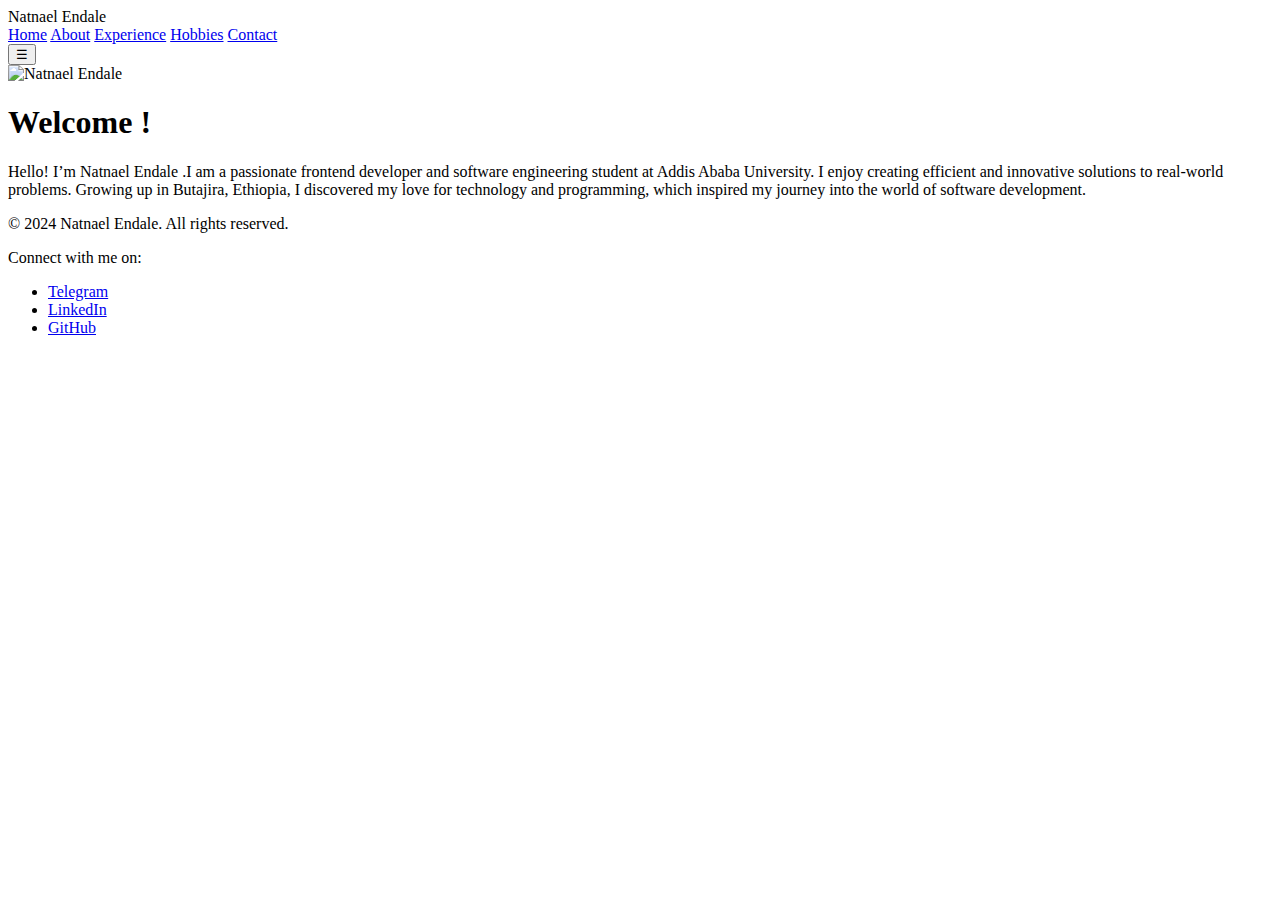
==== index.html @ 5cf9136d "Move home.html to root and rename to index.html" ====
<!DOCTYPE html>
<html lang="en">
<head>
    <meta charset="UTF-8">
    <meta name="viewport" content="width=device-width, initial-scale=1.0">
    <meta name="description" content="Natnael Endale's personal website.">
    <title>Home - Natnael Endale</title>
    <link rel="stylesheet" href="style.css"> <!-- Link to external CSS stylesheet -->
</head>
<body>
    <!-- Header Section -->
    <header>
        <div class="logo">Natnael Endale</div>
        <nav>
            <a href="home.html">Home</a>
            <a href="aboutme.html">About</a>
            <a href="experience.html">Experience</a>
            <a href="hobbies.html">Hobbies</a>
            <a href="contact.html">Contact</a>
        </nav>
        <button class="menu-toggle" aria-label="Toggle menu">&#9776;</button>
    </header>

    <!--==================== MAIN ====================-->
    <main class="main">
        <!--==================== HOME ====================-->
        <section class="home section" id="home">
            <div class="home__image-container">
                <img src="images/image1.jpg" alt="Natnael Endale" class="home__image">

            </div>
            <div class="home__text-container">
                <h1>Welcome !</h1>
                <p>Hello! I’m Natnael Endale .I am a passionate frontend developer and software engineering student at Addis Ababa University.
                   I enjoy creating efficient and innovative solutions to real-world problems. Growing up in Butajira, Ethiopia, I discovered my love for technology and 
                   programming, which inspired my journey into the world of software development.</p>
            </div>
        </section>

    <!-- Footer Section -->
    <footer>
        <p>&copy; 2024 Natnael Endale. All rights reserved.</p>
        <p>Connect with me on:</p>
        <ul class="social-links">
            <li><a href="https://t.me/@Richycal" target="_blank">Telegram</a></li>
            <li><a href="https://www.linkedin.com/in/natnael-endale-2a3b4a336/" target="_blank" >LinkedIn</a></li>
            <li><a href="https://github.com/Natnael-74" target="_blank" >GitHub</a></li>
        </ul>
    </footer>

    <script src="myJavascript.js"></script> <!-- External JavaScript file for functionality -->
</body>
</html>
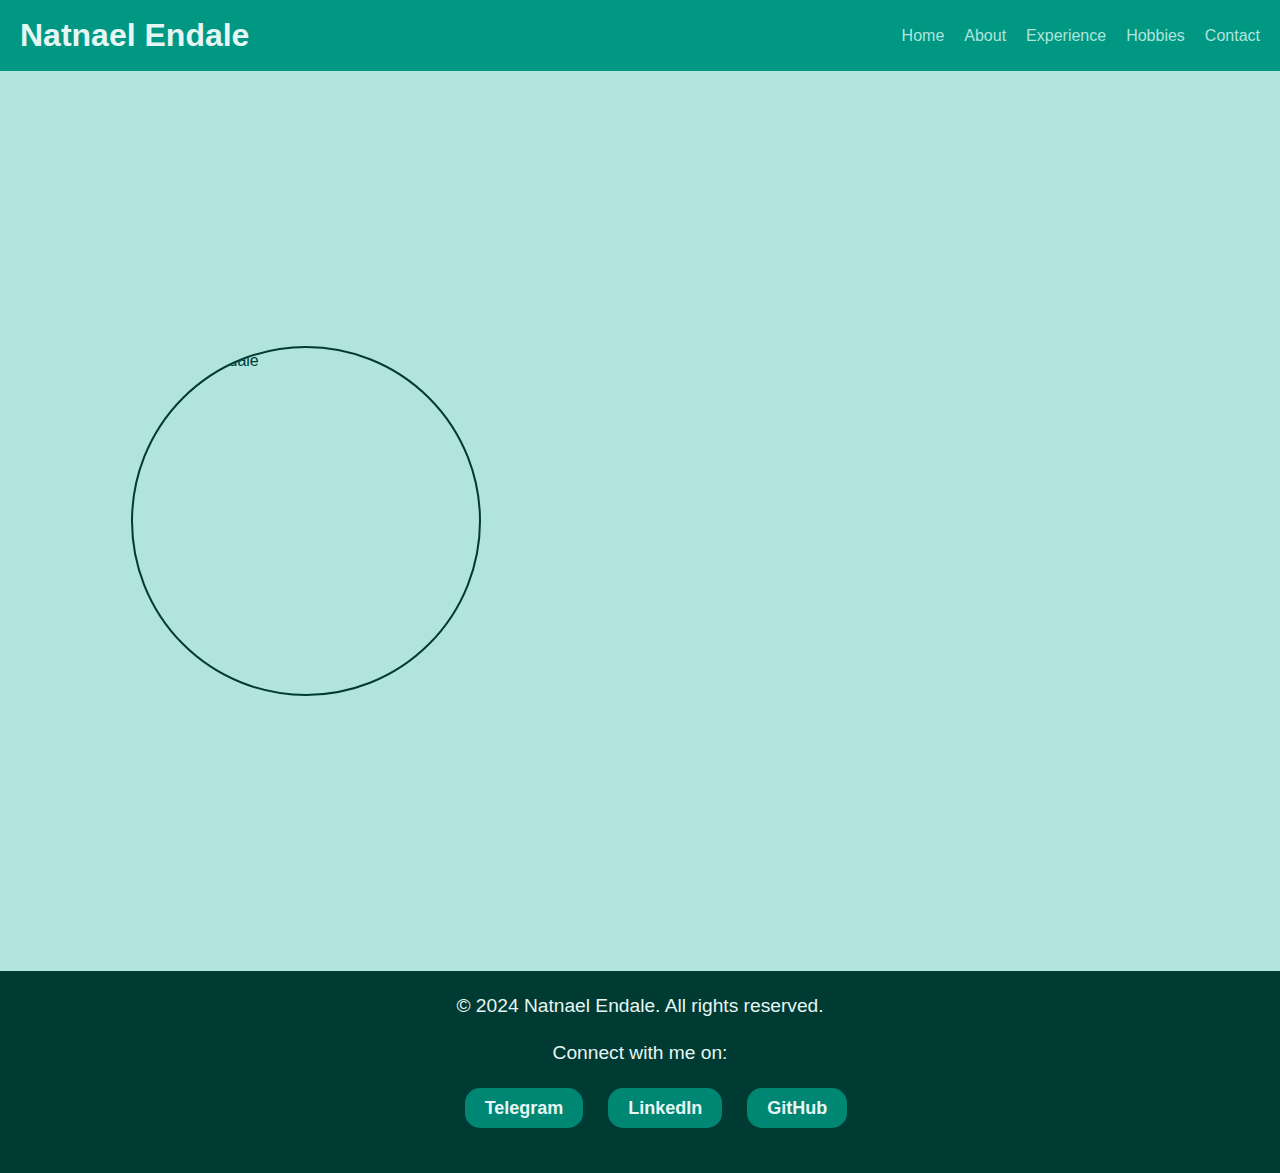
==== commit 307c83e9: "Fixed file paths for CSS and JS" ====
--- a/index.html
+++ b/index.html
@@ -5,7 +5,7 @@
     <meta name="viewport" content="width=device-width, initial-scale=1.0">
     <meta name="description" content="Natnael Endale's personal website.">
     <title>Home - Natnael Endale</title>
-    <link rel="stylesheet" href="style.css"> <!-- Link to external CSS stylesheet -->
+    <link rel="stylesheet" href="src/style.css"> <!-- Link to external CSS stylesheet -->
 </head>
 <body>
     <!-- Header Section -->
--- a/src/style.css
+++ b/src/style.css
@@ -0,0 +1,1002 @@
+/* General Styles */
+* {
+    margin: 0;
+    padding: 0;
+    box-sizing: border-box;
+  }
+  
+  body {
+    font-family: Arial, sans-serif;
+  }
+  
+  /* Header Styling */
+  body {
+    margin: 0;
+    font-family: Arial, sans-serif;
+}
+header {
+    background-color: #009883; 
+    color: #e6f6f4;
+    padding: 10px 20px;
+    display: flex;
+    justify-content: space-between;
+    align-items: center;
+    position: relative;
+}
+.logo {
+    font-size: 2em;
+    font-weight: 700;
+}
+nav {
+    display: flex;
+    gap: 20px;
+}
+nav a {
+    color:#b0e4dd;
+    text-decoration: none;
+    font-size: 1em;
+}
+nav a:hover {
+    text-decoration: underline;
+}
+.menu-toggle {
+    display: none;
+    font-size: 1.5em;
+    background: none;
+    border: none;
+    color:#b0e4dd;
+}
+@media (max-width: 768px) {
+    nav {
+        display: none;
+        flex-direction: column;
+        width: 100%;
+        background-color:#009883;
+        position: absolute;
+        top: 60px;
+        left: 0;
+        padding: 10px 0;
+    }
+    nav.active {
+        display: flex;
+    }
+    .menu-toggle {
+        display: block;
+    }
+}
+ 
+/* Footer Style */
+footer {
+  background-color: #003b33; 
+  color: #e6f6f4; 
+  padding: 20px;
+  text-align: center;
+  width: 100%; 
+}
+
+footer p {
+  margin-bottom: 10px;
+  font-weight: 400;
+  font-size: 1.2rem;
+  margin-bottom: 1rem;
+}
+
+footer ul.social-links {
+  list-style: none;
+  padding: 0;
+  display: flex;
+  justify-content: center; 
+  gap: 15px;
+}
+footer ul.social-links li {
+  display: inline-block;
+}
+
+footer ul.social-links li a {
+  color: #e6f6f4; 
+  font-size: 18px;
+  font-weight: 700;
+  text-decoration: none;
+  padding: 10px 20px; 
+  background-color: #008774; 
+  border-radius: 15px; 
+  cursor: pointer;
+  transition: background-color 0.3s ease, transform 0.3s ease; 
+}
+
+footer ul.social-links li a:hover {
+  background-color: #00755e; 
+  transform: translateY(-2px); 
+}
+
+/* For Mobile and Tablet Portrait */
+@media screen and (max-width: 767px) {
+  footer ul.social-links {
+      display: block; 
+      text-align: center; 
+      padding: 0;
+  }
+
+  footer ul.social-links li {
+      display: block;
+      margin-top: 1rem; 
+      margin-bottom: 3rem; 
+  }
+}
+
+  
+  
+/* Home Style */
+    * {
+    margin: 0;
+    padding: 0;
+    box-sizing: border-box;
+  }
+
+  body {
+    font-family: Arial, sans-serif;
+  }
+
+  .home {
+    display: flex;
+    justify-content: space-evenly;
+    align-items: center;
+    padding: 3rem 5%;
+    min-height: 100vh;
+    background-color:#b0e4dd;
+    color: #003b33;
+    animation: fadeIn 1.5s ease-out;
+  }
+  
+  .home__image-container {
+    flex: 0 0 auto;
+    width: 350px; 
+    height: 350px; 
+    overflow: hidden;
+    border-radius: 50%; 
+    display: flex;
+    justify-content: center;
+    align-items: center;
+    margin-right: 1.5rem; 
+    animation: zoomIn 1s ease-out;
+    border:solid 2px #003b33;
+  }
+  
+  .home__image {
+    width: 100%;
+    height: 100%;
+    object-fit: cover;
+  }
+  
+  .home__text-container {
+    flex: 1;
+    padding-left: 2rem;
+    max-width: 50%;
+  }
+  
+  .home__text-container h1 {
+    font-size: 2.5rem;
+    font-weight: 700;
+    margin-bottom: 3rem;
+    color: #009883;
+    opacity: 0;
+    animation: fadeInText 1s ease-out forwards 0.5s;
+  }
+  
+  .home__text-container p {
+    font-size: 1.1rem;
+    color: #003b33;
+    line-height: 1.6;
+    text-align: left;
+    opacity: 0;
+    animation: fadeInText 1s ease-out forwards 1s;
+  }
+  
+  @keyframes fadeIn {
+    from {
+        opacity: 0;
+    }
+    to {
+        opacity: 1;
+    }
+  }
+  
+  @keyframes zoomIn {
+    from {
+        transform: scale(0.8);
+    }
+    to {
+        transform: scale(1);
+    }
+  }
+  
+  @keyframes fadeInText {
+    from {
+        opacity: 0;
+    }
+    to {
+        opacity: 1;
+    }
+  }
+  
+  @media only screen and (max-width: 768px) {
+    .home {
+        flex-direction: column;
+        text-align: center;
+        padding: 3rem 2rem;
+    }
+  
+    .home__text-container {
+        max-width: 100%;
+        padding-left: 0;
+        margin-top: 2rem;
+    }
+    .home__image-container {
+        width: 300px; 
+        height: 300px;
+        margin: 0 auto 1rem;
+    }
+    .home__text-container h1 {
+        font-size: 2rem;
+    }
+    .home__text-container p {
+        font-size: 1rem;
+    }
+  }
+  
+  @media only screen and (max-width: 480px) {
+    .home__image-container {
+        width: 250px; 
+        height: 250px;
+        margin: 0 auto 1rem;
+    }
+    .home__text-container h1 {
+        font-size: 1.8rem;
+    }
+    .home__text-container p {
+        font-size: 0.9rem;
+    }
+  }
+
+
+/* Experience Styling */
+* {
+    margin: 0;
+    padding: 0;
+    box-sizing: border-box;
+  }
+  
+  body {
+    font-family: Arial, sans-serif;
+    line-height: 1.6;
+    text-align: left; 
+  }
+
+  .section__title {
+    font-size: 2.5rem;
+    font-weight: 700;
+    margin-bottom: 1rem;
+    color: #003b33; 
+    text-align: left; 
+  }
+  
+  .section__subtitle {
+    font-size: 1.2rem;
+    color: #003b33; 
+    margin-bottom: 3rem;
+    text-align: left; 
+  }
+
+  .experience {
+    padding: 4rem 10%;
+    background-color: #b0e4dd; 
+    animation: fadeInUp 1s ease-out;
+    display: flex; 
+    flex-direction: column;
+    align-items: flex-start; 
+  }
+  
+  .experience__content {
+    width: 100%; 
+  }
+  
+  .academic-journey {
+    margin-bottom: 3rem;
+    animation: fadeInUp 1s ease-out 0.5s;
+    width: 100%; 
+  }
+  
+  .academic-journey h3 {
+    font-size: 2rem;
+    font-weight: 600;
+    margin-bottom: 1rem;
+    color: #003b33; 
+    text-align: left; 
+  }
+  
+  .academic-journey p {
+    font-size: 1.1rem;
+    color: #003b33; 
+    margin-bottom: 1rem;
+    text-align: left; 
+  }
+  
+  .table-container {
+    margin-top: 2rem;
+  }
+  
+  table {
+    width: 100%;
+    border-collapse: collapse;
+    background-color: #d9f2ef; 
+    overflow-x: auto;
+  }
+  
+  table th,table td {
+    padding: 0.8rem;
+    text-align: left;
+    border: 1px solid #00755e;
+  }
+  
+  table th {
+    background-color: #f7f7f7;
+  }
+  
+  table tr:nth-child(even) {
+    background-color: #b0e4dd;
+  }
+
+  .projects-certificates {
+    display: flex;
+    flex-wrap: wrap;
+    gap: 2rem;
+    animation: fadeInUp 1s ease-out 1s;
+    width: 100%; 
+  }
+  
+  .projects-certificates h3 {
+    font-size: 2rem;
+    font-weight: 600;
+    margin-bottom: 2rem;
+    color: #003b33; 
+    width:100%;
+    text-align: left; 
+  }
+  
+  .box-container {
+    display: flex;
+    gap: 1rem;
+    flex-wrap: wrap;
+    width: 100%; 
+  }
+  
+  .box {
+    flex: 1;
+    min-width: 280px; 
+    border-radius: 8px;
+    overflow: hidden;
+    box-shadow: 0 4px 8px rgba(0, 0, 0, 0.1);
+    transform: scale(0.95);
+    transition: transform 0.3s ease;
+    background-color: #d9f2ef; 
+    text-align: left; 
+  }
+  
+  .box:hover {
+    transform: scale(1);
+  }
+  
+  .box img {
+    width: 100%;
+    height: 200px;
+    object-fit: cover;
+  }
+  
+  .box .content {
+    padding: 1rem;
+    background-color: #e6f6f4;
+  }
+  
+  .box h4 {
+    font-size: 1.5rem;
+    margin-bottom: 1rem;
+    color: #003b33;
+    text-align: left; 
+  }
+  
+  .box p {
+    font-size: 1rem;
+    color: #003b33; 
+    margin-bottom: 1rem;
+    text-align: left;
+  }
+  
+  .box button {
+    padding: 0.5rem 1rem;
+    background-color: #003b33;
+    color: #d9f2ef;
+    border: none;
+    cursor: pointer;
+    border-radius: 5px;
+    transition: background-color 0.3s ease;
+  }
+  
+  .box button:hover {
+    background-color:#00755e;
+  }
+  
+  /* Animations */
+  @keyframes fadeInUp {
+    from {
+      opacity: 0;
+      transform: translateY(20px);
+    }
+    to {
+      opacity: 1;
+      transform: translateY(0);
+    }
+  }
+  
+ /* Responsive Design */
+  @media only screen and (max-width: 768px) {
+    .experience {
+      padding: 3rem 5%;
+    }
+  
+    .box-container {
+      flex-direction: column;
+      gap: 2rem;
+    }
+  
+    .academic-journey {
+      text-align: left; 
+    }
+  
+    table {
+      font-size: 0.9rem;
+    }
+  
+    .box {
+      flex: 1 1 100%; 
+      min-width: 100%; 
+    }
+  
+    .box img {
+      height: 250px;
+    }
+  
+    .projects-certificates h3 {
+      font-size: 1.8rem;
+    }
+  }
+  
+ 
+  @media only screen and (max-width: 480px) {
+    .experience {
+      padding: 2rem 3%;
+    }
+  
+    .section__title {
+      font-size: 2rem;
+    }
+  
+    .section__subtitle {
+      font-size: 1rem;
+    }
+  
+    .box {
+      flex: 1 1 100%; 
+      min-width: 100%; 
+    }
+  
+    .box img {
+      height: 200px;
+    }
+  
+    .projects-certificates h3 {
+      font-size: 1.5rem;
+    }
+  
+    .table-container {
+      overflow-x: auto; 
+    }
+  }
+.box {
+    flex: 1;
+    min-width: 280px;
+    border-radius: 8px;
+    overflow: hidden;
+    box-shadow: 0 4px 8px #007b66;
+    transform: scale(0.95);
+    transition: transform 0.3s ease;
+    background-color: #edf4f3; 
+    text-align: left; 
+}
+
+/*Tablets and Smaller Screens */
+@media only screen and (max-width: 768px) {
+    .box-container {
+        flex-direction: column; 
+        gap: 2rem;
+    }
+
+}
+
+/* Mobile Screens */
+@media only screen and (max-width: 480px) {
+    .experience {
+        padding: 2rem 3%;
+    }
+  
+    .section__title {
+        font-size: 2rem;
+    }
+  
+    .section__subtitle {
+        font-size: 1rem;
+    }
+}
+
+
+  
+
+/* Hobbies Section Styling */
+#hobbies{
+    background-color: #b0e4dd;
+}
+
+section h2 {
+    font-size: 2.5rem;
+    font-weight: 700;
+    text-align: center;
+    color:#00755e;
+    margin-bottom: 1rem;
+  }
+  
+  section p {
+    font-size: 1.2rem;
+    text-align: center;
+    color: #003b33;
+    margin-bottom: 2rem;
+  }
+  
+  .hobbies section.intro{
+    margin: 4rem;
+  }
+  
+  .hobbies section.intro h2{
+    text-align: left;
+  }
+  
+  .hobbies section .intro p{
+    text-align: left;
+  }
+  
+  .hobbies__grid {
+    display: grid;
+    grid-template-columns: repeat(2, 1fr);
+    gap: 2rem;
+    padding: 2rem 10%;
+    animation: fadeInUp 1s ease-out;
+  }
+  
+  .hobby-box {
+    position: relative;
+    background-color: #e7efee;
+    border-radius: 8px;
+    overflow: hidden;
+    box-shadow: 0 4px 8px #00755e;
+    transform: scale(0.95);
+    transition: transform 0.3s ease;
+  }
+  
+  .hobby-box:hover {
+    transform: scale(1);
+  }
+  
+  .hobby-img {
+    width: 100%;
+    height: 250px;
+    object-fit: cover;
+    transition: opacity 0.3s ease;
+  }
+  
+  .hobby-box:hover .hobby-img {
+    opacity: 0.7;
+  }
+  
+  .hobby-content {
+    padding: 1.5rem;
+  }
+  
+  .hobby-content h3 {
+    font-size: 1.5rem;
+    color:#003b33;
+    margin-bottom: 1rem;
+  }
+  
+  .hobby-content p {
+    font-size: 1rem;
+    color:#003b33;
+  }
+  
+  @keyframes fadeInUp {
+    from {
+        opacity: 0;
+        transform: translateY(20px);
+    }
+    to {
+        opacity: 1;
+        transform: translateY(0);
+    }
+  }
+  
+  @media only screen and (max-width: 768px) {
+    .hobbies__grid {
+        grid-template-columns: 1fr;
+        gap: 1.5rem;
+        padding: 2rem 5%;
+    }
+  
+    section h2 {
+        font-size: 2rem;
+    }
+  
+    section p {
+        font-size: 1rem;
+    }
+  }
+  
+  @media only screen and (max-width: 480px) {
+    .hobbies__grid {
+        grid-template-columns: 1fr;
+        gap: 1rem;
+        padding: 2rem 3%;
+    }
+  
+    section h2 {
+        font-size: 1.8rem;
+    }
+  
+    section p {
+        font-size: 1rem;
+    }
+  }
+
+/* About Section */
+  .about {
+    padding: 50px 20px;
+    max-width: 1200px;
+    margin: 0 auto;
+    background-color: #b0e4dd; 
+  }
+  
+  .aboutme {
+    display: flex;
+    flex-wrap: wrap;
+    justify-content: flex-start; 
+    gap: 20px;
+    animation: fadeIn 2s ease-out;
+  }
+  
+  .aboutme h2 {
+    width: 100%;
+    text-align: left; 
+    font-size: 2rem;
+    color: #003b33; 
+  }
+  
+  .profile-image {
+    flex: 1;
+    max-width: 300px;
+    margin-bottom: 20px;
+    text-align: right; 
+    animation: slideUp 1s ease-out;
+  }
+  
+  .profile-image img {
+    width: 100%;
+    height: auto;
+    border-radius: 5px; 
+    border: 5px solid #003b33; 
+    transition: transform 0.3s;
+  }
+  
+  .profile-image img:hover {
+    transform: scale(1.1);
+  }
+  
+  .profile-image figcaption {
+    font-style: italic;
+    color: #003b33;
+    margin-top: 10px;
+    text-align: left; 
+  }
+  
+  .aboutme p {
+    flex: 2;
+    font-size: 1.1rem;
+    line-height: 1.6;
+    color: #003b33; 
+    width: 100%;
+    max-width: 600px;
+    text-align: left; 
+    animation: fadeIn 2s ease-out 0.5s;
+  }
+  
+  .aboutme p:last-child {
+    text-align: left;
+    font-size: 1rem;
+  }
+  
+  ul {
+    list-style-type: none;
+    margin-top: 20px;
+    animation: fadeIn 2s ease-out 1s;
+  }
+  
+  ul li {
+    padding: 5px;
+    font-size: 1rem;
+    color: #003b33; 
+    margin-bottom: 10px;
+  }
+  
+  h3 {
+    font-size: 1.8rem;
+    margin-bottom: 10px;
+    color: #003b33; 
+  }
+  
+  /* Animations */
+  @keyframes fadeIn {
+    0% {
+        opacity: 0;
+        transform: translateY(20px);
+    }
+    100% {
+        opacity: 1;
+        transform: translateY(0);
+    }
+  }
+  
+  @keyframes slideUp {
+    0% {
+        opacity: 0;
+        transform: translateY(20px);
+    }
+    100% {
+        opacity: 1;
+        transform: translateY(0);
+    }
+  }
+
+/* Contact */
+* {
+    margin: 0;
+    padding: 0;
+    box-sizing: border-box;
+  }
+  
+  body {
+    font-family: Arial, sans-serif;
+    line-height: 1.6;
+    background-color: #b0e4dd;
+    text-align: left;
+  }
+  .contact-form {
+    background-color: #b0e4dd;
+    padding: 2rem;
+    margin-bottom: 3rem;
+    border-radius: 8px;
+    animation: fadeInUp 2s ease-out;
+  }
+  
+  .contact-form h2 {
+    font-size: 2rem;
+    margin-bottom: 1rem;
+    color: #003b33;
+    text-align: left;
+  }
+  
+  .contact-form p {
+    font-size: 1.1rem;
+    color: #003b33;
+    margin-bottom: 2rem;
+    text-align: left;
+  }
+  
+  .contact-form .form-row {
+    display: flex;
+    
+    margin-bottom: 0.5rem; 
+    gap:3rem;
+  }
+  
+  .contact-form label {
+    font-size: 1rem;
+    color: #003b33;
+    width: 3%;
+    font-weight: bolder; 
+  }
+  
+  .contact-form input,.contact-form textarea {
+    width: 65%;
+    padding: 1rem;
+    border: 2px solid #003b33;
+    border-radius: 8px;
+    font-size: 1rem;
+    color: #003b33;
+  }
+  
+  .contact-form button.submit-btn {
+    background-color: #009883;
+    color: #d9f2ef;
+    padding: 1rem 2rem;
+    border: none;
+    border-radius: 8px;
+    font-size: 1.2rem;
+    cursor: pointer;
+    transition: background-color 0.3s ease;
+    width: 16rem;
+    text-align: center;
+    margin-top: 1rem;
+    margin-left: 5rem;
+  }
+  
+  .contact-form button.submit-btn:hover {
+    background-color: #007b66;
+  }
+  
+  .social-media {
+    text-align: left;
+    margin-bottom: 3rem;
+    margin-left: 2rem;
+  }
+  
+  .social-media h3 {
+    font-size: 2rem;
+    color: #003b33;
+    margin-bottom: 1rem;
+  }
+  
+  .social-media p {
+    font-size: 1.1rem;
+    color: #003b33;
+    margin-bottom: 2rem;
+    text-align: left;
+  }
+  
+  .social-media ul {
+    list-style-type: none;
+    display: flex;
+    justify-content: space-evenly;
+    gap: 0.75rem; 
+  }
+  
+  .social-media ul li a {
+    font-size: 1.1rem;
+    color:#e6f6f4;
+    background-color: #009883;
+    border-radius: 8px;
+    padding: 1rem 2rem;
+    text-decoration: none;
+    transition: background-color 0.3s ease;
+  }
+  
+  .social-media ul li a:hover {
+    background-color: #007b66;
+  }
+  
+  .social-links {
+    text-align: left;
+    margin-left: 2rem;
+    margin-bottom: 1rem;
+  }
+  
+  .social-links h3 {
+    font-size: 2rem;
+    color: #003b33;
+    margin-bottom: 1rem;
+  }
+  
+  .social-links p {
+    font-size: 1.1rem;
+    color: #003b33;
+    margin-bottom: 2rem;
+    text-align: left;
+  }
+  
+  .social-links ul {
+    list-style-type: none;
+    display: flex;
+    gap: 0.75rem; 
+  }
+  
+  .social-links ul li a {
+    color:#e6f6f4;
+    background-color: #009883;
+    padding: 1rem 2rem;
+    text-decoration: none;
+    border-radius: 8px;
+    font-size: 1.1rem;
+    transition: background-color 0.3s ease;
+  }
+  
+  .social-links ul li a:hover {
+    background-color: #007b66;
+  }
+  
+  /* Animations */
+  @keyframes fadeInUp {
+    from {
+      opacity: 0;
+      transform: translateY(20px);
+    }
+    to {
+      opacity: 1;
+      transform: translateY(0);
+    }
+  }
+  
+  /* Responsive Design */
+  @media only screen and (max-width: 768px) {
+    .contact-form {
+      padding: 1.5rem;
+    }
+  
+    .contact-form h2 {
+      font-size: 1.8rem;
+    }
+  
+    .contact-form .form-row {
+      flex-direction: column;
+      align-items: flex-start;
+    }
+  
+    .social-media h3, .social-links h3 {
+      font-size: 1.8rem;
+    }
+  
+    .social-media p, .social-links p {
+      font-size: 1rem;
+    }
+  
+    .social-media ul {
+      flex-direction: column;
+      gap: 1rem;
+    }
+  
+    .social-links ul {
+      flex-direction: column;
+      gap: 1rem;
+    }
+  }
+  
+  @media only screen and (max-width: 480px) {
+    .contact-form {
+      padding: 1rem;
+    }
+  
+    .contact-form h2 {
+      font-size: 1.6rem;
+    }
+  
+    .contact-form input,.contact-form textarea {
+      font-size: 1rem;
+    }
+  
+    .contact-form button.submit-btn {
+      font-size: 1rem;
+      padding: 0.8rem 1.5rem;
+    }
+  
+    .social-media h3, .social-links h3 {
+      font-size: 1.6rem;
+    }
+  
+    .social-media p, .social-links p {
+      font-size: 1rem;
+    }
+  }
+  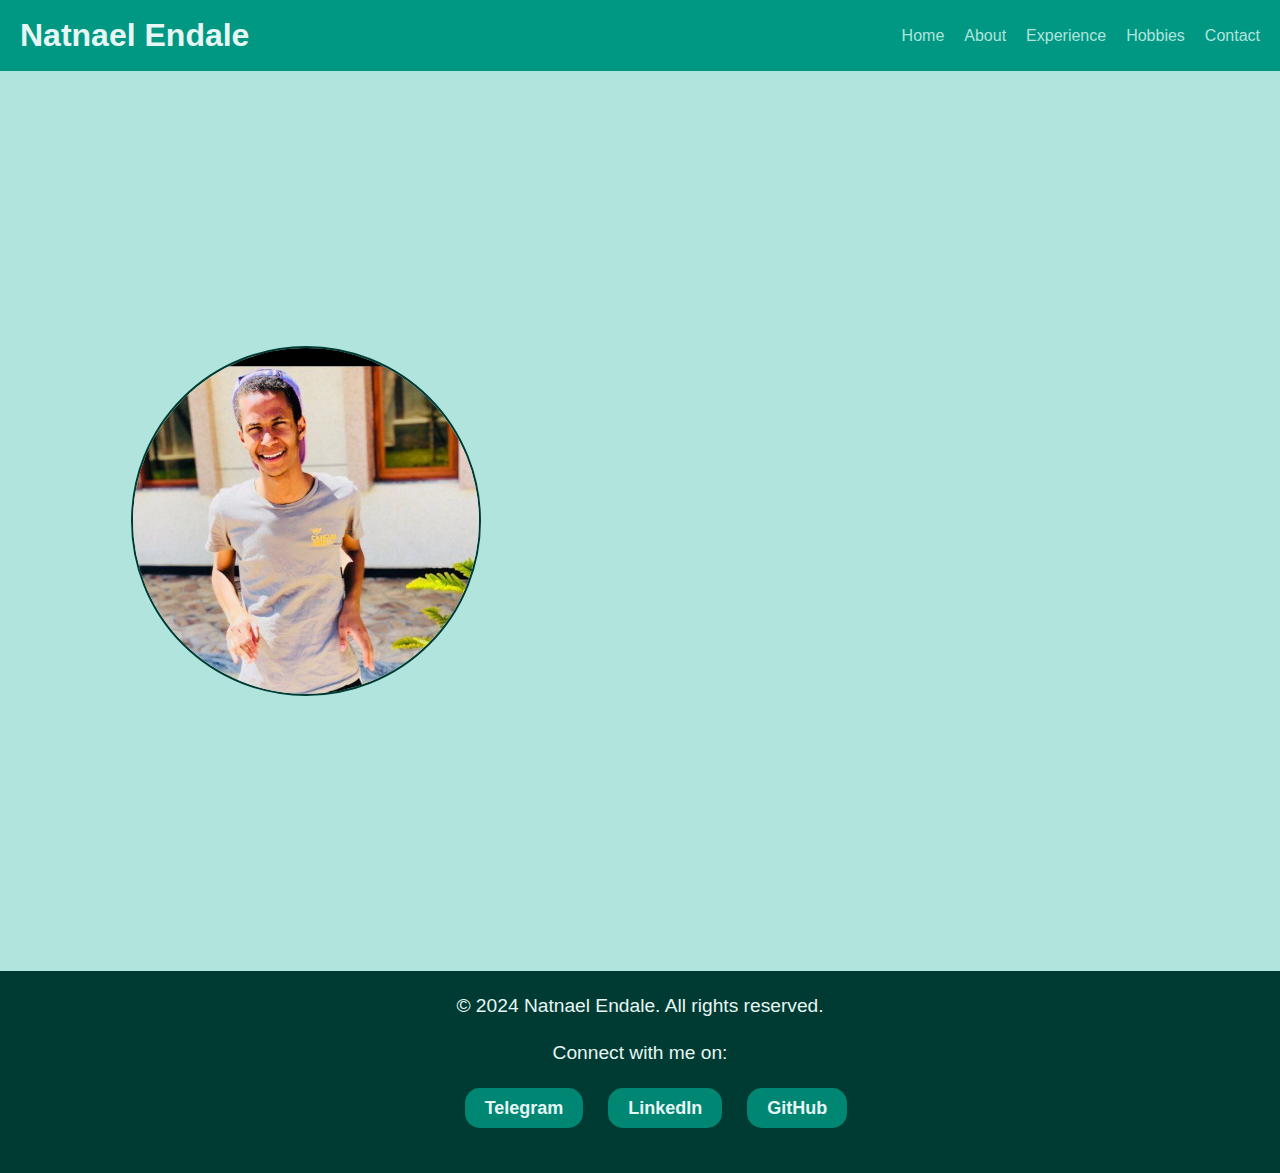
==== commit 2ff075c3: "Fixed file paths for CSS and JS" ====
--- a/index.html
+++ b/index.html
@@ -5,14 +5,14 @@
     <meta name="viewport" content="width=device-width, initial-scale=1.0">
     <meta name="description" content="Natnael Endale's personal website.">
     <title>Home - Natnael Endale</title>
-    <link rel="stylesheet" href="src/style.css"> <!-- Link to external CSS stylesheet -->
+    <link rel="stylesheet" href="style.css"> <!-- Link to external CSS stylesheet -->
 </head>
 <body>
     <!-- Header Section -->
     <header>
         <div class="logo">Natnael Endale</div>
         <nav>
-            <a href="home.html">Home</a>
+            <a href="index.html">Home</a>
             <a href="aboutme.html">About</a>
             <a href="experience.html">Experience</a>
             <a href="hobbies.html">Hobbies</a>
@@ -26,7 +26,7 @@
         <!--==================== HOME ====================-->
         <section class="home section" id="home">
             <div class="home__image-container">
-                <img src="images/image1.jpg" alt="Natnael Endale" class="home__image">
+                <img src="image1.jpg" alt="Natnael Endale" class="home__image">
 
             </div>
             <div class="home__text-container">
--- a/style.css
+++ b/style.css
@@ -0,0 +1,1002 @@
+/* General Styles */
+* {
+    margin: 0;
+    padding: 0;
+    box-sizing: border-box;
+  }
+  
+  body {
+    font-family: Arial, sans-serif;
+  }
+  
+  /* Header Styling */
+  body {
+    margin: 0;
+    font-family: Arial, sans-serif;
+}
+header {
+    background-color: #009883; 
+    color: #e6f6f4;
+    padding: 10px 20px;
+    display: flex;
+    justify-content: space-between;
+    align-items: center;
+    position: relative;
+}
+.logo {
+    font-size: 2em;
+    font-weight: 700;
+}
+nav {
+    display: flex;
+    gap: 20px;
+}
+nav a {
+    color:#b0e4dd;
+    text-decoration: none;
+    font-size: 1em;
+}
+nav a:hover {
+    text-decoration: underline;
+}
+.menu-toggle {
+    display: none;
+    font-size: 1.5em;
+    background: none;
+    border: none;
+    color:#b0e4dd;
+}
+@media (max-width: 768px) {
+    nav {
+        display: none;
+        flex-direction: column;
+        width: 100%;
+        background-color:#009883;
+        position: absolute;
+        top: 60px;
+        left: 0;
+        padding: 10px 0;
+    }
+    nav.active {
+        display: flex;
+    }
+    .menu-toggle {
+        display: block;
+    }
+}
+ 
+/* Footer Style */
+footer {
+  background-color: #003b33; 
+  color: #e6f6f4; 
+  padding: 20px;
+  text-align: center;
+  width: 100%; 
+}
+
+footer p {
+  margin-bottom: 10px;
+  font-weight: 400;
+  font-size: 1.2rem;
+  margin-bottom: 1rem;
+}
+
+footer ul.social-links {
+  list-style: none;
+  padding: 0;
+  display: flex;
+  justify-content: center; 
+  gap: 15px;
+}
+footer ul.social-links li {
+  display: inline-block;
+}
+
+footer ul.social-links li a {
+  color: #e6f6f4; 
+  font-size: 18px;
+  font-weight: 700;
+  text-decoration: none;
+  padding: 10px 20px; 
+  background-color: #008774; 
+  border-radius: 15px; 
+  cursor: pointer;
+  transition: background-color 0.3s ease, transform 0.3s ease; 
+}
+
+footer ul.social-links li a:hover {
+  background-color: #00755e; 
+  transform: translateY(-2px); 
+}
+
+/* For Mobile and Tablet Portrait */
+@media screen and (max-width: 767px) {
+  footer ul.social-links {
+      display: block; 
+      text-align: center; 
+      padding: 0;
+  }
+
+  footer ul.social-links li {
+      display: block;
+      margin-top: 1rem; 
+      margin-bottom: 3rem; 
+  }
+}
+
+  
+  
+/* Home Style */
+    * {
+    margin: 0;
+    padding: 0;
+    box-sizing: border-box;
+  }
+
+  body {
+    font-family: Arial, sans-serif;
+  }
+
+  .home {
+    display: flex;
+    justify-content: space-evenly;
+    align-items: center;
+    padding: 3rem 5%;
+    min-height: 100vh;
+    background-color:#b0e4dd;
+    color: #003b33;
+    animation: fadeIn 1.5s ease-out;
+  }
+  
+  .home__image-container {
+    flex: 0 0 auto;
+    width: 350px; 
+    height: 350px; 
+    overflow: hidden;
+    border-radius: 50%; 
+    display: flex;
+    justify-content: center;
+    align-items: center;
+    margin-right: 1.5rem; 
+    animation: zoomIn 1s ease-out;
+    border:solid 2px #003b33;
+  }
+  
+  .home__image {
+    width: 100%;
+    height: 100%;
+    object-fit: cover;
+  }
+  
+  .home__text-container {
+    flex: 1;
+    padding-left: 2rem;
+    max-width: 50%;
+  }
+  
+  .home__text-container h1 {
+    font-size: 2.5rem;
+    font-weight: 700;
+    margin-bottom: 3rem;
+    color: #009883;
+    opacity: 0;
+    animation: fadeInText 1s ease-out forwards 0.5s;
+  }
+  
+  .home__text-container p {
+    font-size: 1.1rem;
+    color: #003b33;
+    line-height: 1.6;
+    text-align: left;
+    opacity: 0;
+    animation: fadeInText 1s ease-out forwards 1s;
+  }
+  
+  @keyframes fadeIn {
+    from {
+        opacity: 0;
+    }
+    to {
+        opacity: 1;
+    }
+  }
+  
+  @keyframes zoomIn {
+    from {
+        transform: scale(0.8);
+    }
+    to {
+        transform: scale(1);
+    }
+  }
+  
+  @keyframes fadeInText {
+    from {
+        opacity: 0;
+    }
+    to {
+        opacity: 1;
+    }
+  }
+  
+  @media only screen and (max-width: 768px) {
+    .home {
+        flex-direction: column;
+        text-align: center;
+        padding: 3rem 2rem;
+    }
+  
+    .home__text-container {
+        max-width: 100%;
+        padding-left: 0;
+        margin-top: 2rem;
+    }
+    .home__image-container {
+        width: 300px; 
+        height: 300px;
+        margin: 0 auto 1rem;
+    }
+    .home__text-container h1 {
+        font-size: 2rem;
+    }
+    .home__text-container p {
+        font-size: 1rem;
+    }
+  }
+  
+  @media only screen and (max-width: 480px) {
+    .home__image-container {
+        width: 250px; 
+        height: 250px;
+        margin: 0 auto 1rem;
+    }
+    .home__text-container h1 {
+        font-size: 1.8rem;
+    }
+    .home__text-container p {
+        font-size: 0.9rem;
+    }
+  }
+
+
+/* Experience Styling */
+* {
+    margin: 0;
+    padding: 0;
+    box-sizing: border-box;
+  }
+  
+  body {
+    font-family: Arial, sans-serif;
+    line-height: 1.6;
+    text-align: left; 
+  }
+
+  .section__title {
+    font-size: 2.5rem;
+    font-weight: 700;
+    margin-bottom: 1rem;
+    color: #003b33; 
+    text-align: left; 
+  }
+  
+  .section__subtitle {
+    font-size: 1.2rem;
+    color: #003b33; 
+    margin-bottom: 3rem;
+    text-align: left; 
+  }
+
+  .experience {
+    padding: 4rem 10%;
+    background-color: #b0e4dd; 
+    animation: fadeInUp 1s ease-out;
+    display: flex; 
+    flex-direction: column;
+    align-items: flex-start; 
+  }
+  
+  .experience__content {
+    width: 100%; 
+  }
+  
+  .academic-journey {
+    margin-bottom: 3rem;
+    animation: fadeInUp 1s ease-out 0.5s;
+    width: 100%; 
+  }
+  
+  .academic-journey h3 {
+    font-size: 2rem;
+    font-weight: 600;
+    margin-bottom: 1rem;
+    color: #003b33; 
+    text-align: left; 
+  }
+  
+  .academic-journey p {
+    font-size: 1.1rem;
+    color: #003b33; 
+    margin-bottom: 1rem;
+    text-align: left; 
+  }
+  
+  .table-container {
+    margin-top: 2rem;
+  }
+  
+  table {
+    width: 100%;
+    border-collapse: collapse;
+    background-color: #d9f2ef; 
+    overflow-x: auto;
+  }
+  
+  table th,table td {
+    padding: 0.8rem;
+    text-align: left;
+    border: 1px solid #00755e;
+  }
+  
+  table th {
+    background-color: #f7f7f7;
+  }
+  
+  table tr:nth-child(even) {
+    background-color: #b0e4dd;
+  }
+
+  .projects-certificates {
+    display: flex;
+    flex-wrap: wrap;
+    gap: 2rem;
+    animation: fadeInUp 1s ease-out 1s;
+    width: 100%; 
+  }
+  
+  .projects-certificates h3 {
+    font-size: 2rem;
+    font-weight: 600;
+    margin-bottom: 2rem;
+    color: #003b33; 
+    width:100%;
+    text-align: left; 
+  }
+  
+  .box-container {
+    display: flex;
+    gap: 1rem;
+    flex-wrap: wrap;
+    width: 100%; 
+  }
+  
+  .box {
+    flex: 1;
+    min-width: 280px; 
+    border-radius: 8px;
+    overflow: hidden;
+    box-shadow: 0 4px 8px rgba(0, 0, 0, 0.1);
+    transform: scale(0.95);
+    transition: transform 0.3s ease;
+    background-color: #d9f2ef; 
+    text-align: left; 
+  }
+  
+  .box:hover {
+    transform: scale(1);
+  }
+  
+  .box img {
+    width: 100%;
+    height: 200px;
+    object-fit: cover;
+  }
+  
+  .box .content {
+    padding: 1rem;
+    background-color: #e6f6f4;
+  }
+  
+  .box h4 {
+    font-size: 1.5rem;
+    margin-bottom: 1rem;
+    color: #003b33;
+    text-align: left; 
+  }
+  
+  .box p {
+    font-size: 1rem;
+    color: #003b33; 
+    margin-bottom: 1rem;
+    text-align: left;
+  }
+  
+  .box button {
+    padding: 0.5rem 1rem;
+    background-color: #003b33;
+    color: #d9f2ef;
+    border: none;
+    cursor: pointer;
+    border-radius: 5px;
+    transition: background-color 0.3s ease;
+  }
+  
+  .box button:hover {
+    background-color:#00755e;
+  }
+  
+  /* Animations */
+  @keyframes fadeInUp {
+    from {
+      opacity: 0;
+      transform: translateY(20px);
+    }
+    to {
+      opacity: 1;
+      transform: translateY(0);
+    }
+  }
+  
+ /* Responsive Design */
+  @media only screen and (max-width: 768px) {
+    .experience {
+      padding: 3rem 5%;
+    }
+  
+    .box-container {
+      flex-direction: column;
+      gap: 2rem;
+    }
+  
+    .academic-journey {
+      text-align: left; 
+    }
+  
+    table {
+      font-size: 0.9rem;
+    }
+  
+    .box {
+      flex: 1 1 100%; 
+      min-width: 100%; 
+    }
+  
+    .box img {
+      height: 250px;
+    }
+  
+    .projects-certificates h3 {
+      font-size: 1.8rem;
+    }
+  }
+  
+ 
+  @media only screen and (max-width: 480px) {
+    .experience {
+      padding: 2rem 3%;
+    }
+  
+    .section__title {
+      font-size: 2rem;
+    }
+  
+    .section__subtitle {
+      font-size: 1rem;
+    }
+  
+    .box {
+      flex: 1 1 100%; 
+      min-width: 100%; 
+    }
+  
+    .box img {
+      height: 200px;
+    }
+  
+    .projects-certificates h3 {
+      font-size: 1.5rem;
+    }
+  
+    .table-container {
+      overflow-x: auto; 
+    }
+  }
+.box {
+    flex: 1;
+    min-width: 280px;
+    border-radius: 8px;
+    overflow: hidden;
+    box-shadow: 0 4px 8px #007b66;
+    transform: scale(0.95);
+    transition: transform 0.3s ease;
+    background-color: #edf4f3; 
+    text-align: left; 
+}
+
+/*Tablets and Smaller Screens */
+@media only screen and (max-width: 768px) {
+    .box-container {
+        flex-direction: column; 
+        gap: 2rem;
+    }
+
+}
+
+/* Mobile Screens */
+@media only screen and (max-width: 480px) {
+    .experience {
+        padding: 2rem 3%;
+    }
+  
+    .section__title {
+        font-size: 2rem;
+    }
+  
+    .section__subtitle {
+        font-size: 1rem;
+    }
+}
+
+
+  
+
+/* Hobbies Section Styling */
+#hobbies{
+    background-color: #b0e4dd;
+}
+
+section h2 {
+    font-size: 2.5rem;
+    font-weight: 700;
+    text-align: center;
+    color:#00755e;
+    margin-bottom: 1rem;
+  }
+  
+  section p {
+    font-size: 1.2rem;
+    text-align: center;
+    color: #003b33;
+    margin-bottom: 2rem;
+  }
+  
+  .hobbies section.intro{
+    margin: 4rem;
+  }
+  
+  .hobbies section.intro h2{
+    text-align: left;
+  }
+  
+  .hobbies section .intro p{
+    text-align: left;
+  }
+  
+  .hobbies__grid {
+    display: grid;
+    grid-template-columns: repeat(2, 1fr);
+    gap: 2rem;
+    padding: 2rem 10%;
+    animation: fadeInUp 1s ease-out;
+  }
+  
+  .hobby-box {
+    position: relative;
+    background-color: #e7efee;
+    border-radius: 8px;
+    overflow: hidden;
+    box-shadow: 0 4px 8px #00755e;
+    transform: scale(0.95);
+    transition: transform 0.3s ease;
+  }
+  
+  .hobby-box:hover {
+    transform: scale(1);
+  }
+  
+  .hobby-img {
+    width: 100%;
+    height: 250px;
+    object-fit: cover;
+    transition: opacity 0.3s ease;
+  }
+  
+  .hobby-box:hover .hobby-img {
+    opacity: 0.7;
+  }
+  
+  .hobby-content {
+    padding: 1.5rem;
+  }
+  
+  .hobby-content h3 {
+    font-size: 1.5rem;
+    color:#003b33;
+    margin-bottom: 1rem;
+  }
+  
+  .hobby-content p {
+    font-size: 1rem;
+    color:#003b33;
+  }
+  
+  @keyframes fadeInUp {
+    from {
+        opacity: 0;
+        transform: translateY(20px);
+    }
+    to {
+        opacity: 1;
+        transform: translateY(0);
+    }
+  }
+  
+  @media only screen and (max-width: 768px) {
+    .hobbies__grid {
+        grid-template-columns: 1fr;
+        gap: 1.5rem;
+        padding: 2rem 5%;
+    }
+  
+    section h2 {
+        font-size: 2rem;
+    }
+  
+    section p {
+        font-size: 1rem;
+    }
+  }
+  
+  @media only screen and (max-width: 480px) {
+    .hobbies__grid {
+        grid-template-columns: 1fr;
+        gap: 1rem;
+        padding: 2rem 3%;
+    }
+  
+    section h2 {
+        font-size: 1.8rem;
+    }
+  
+    section p {
+        font-size: 1rem;
+    }
+  }
+
+/* About Section */
+  .about {
+    padding: 50px 20px;
+    max-width: 1200px;
+    margin: 0 auto;
+    background-color: #b0e4dd; 
+  }
+  
+  .aboutme {
+    display: flex;
+    flex-wrap: wrap;
+    justify-content: flex-start; 
+    gap: 20px;
+    animation: fadeIn 2s ease-out;
+  }
+  
+  .aboutme h2 {
+    width: 100%;
+    text-align: left; 
+    font-size: 2rem;
+    color: #003b33; 
+  }
+  
+  .profile-image {
+    flex: 1;
+    max-width: 300px;
+    margin-bottom: 20px;
+    text-align: right; 
+    animation: slideUp 1s ease-out;
+  }
+  
+  .profile-image img {
+    width: 100%;
+    height: auto;
+    border-radius: 5px; 
+    border: 5px solid #003b33; 
+    transition: transform 0.3s;
+  }
+  
+  .profile-image img:hover {
+    transform: scale(1.1);
+  }
+  
+  .profile-image figcaption {
+    font-style: italic;
+    color: #003b33;
+    margin-top: 10px;
+    text-align: left; 
+  }
+  
+  .aboutme p {
+    flex: 2;
+    font-size: 1.1rem;
+    line-height: 1.6;
+    color: #003b33; 
+    width: 100%;
+    max-width: 600px;
+    text-align: left; 
+    animation: fadeIn 2s ease-out 0.5s;
+  }
+  
+  .aboutme p:last-child {
+    text-align: left;
+    font-size: 1rem;
+  }
+  
+  ul {
+    list-style-type: none;
+    margin-top: 20px;
+    animation: fadeIn 2s ease-out 1s;
+  }
+  
+  ul li {
+    padding: 5px;
+    font-size: 1rem;
+    color: #003b33; 
+    margin-bottom: 10px;
+  }
+  
+  h3 {
+    font-size: 1.8rem;
+    margin-bottom: 10px;
+    color: #003b33; 
+  }
+  
+  /* Animations */
+  @keyframes fadeIn {
+    0% {
+        opacity: 0;
+        transform: translateY(20px);
+    }
+    100% {
+        opacity: 1;
+        transform: translateY(0);
+    }
+  }
+  
+  @keyframes slideUp {
+    0% {
+        opacity: 0;
+        transform: translateY(20px);
+    }
+    100% {
+        opacity: 1;
+        transform: translateY(0);
+    }
+  }
+
+/* Contact */
+* {
+    margin: 0;
+    padding: 0;
+    box-sizing: border-box;
+  }
+  
+  body {
+    font-family: Arial, sans-serif;
+    line-height: 1.6;
+    background-color: #b0e4dd;
+    text-align: left;
+  }
+  .contact-form {
+    background-color: #b0e4dd;
+    padding: 2rem;
+    margin-bottom: 3rem;
+    border-radius: 8px;
+    animation: fadeInUp 2s ease-out;
+  }
+  
+  .contact-form h2 {
+    font-size: 2rem;
+    margin-bottom: 1rem;
+    color: #003b33;
+    text-align: left;
+  }
+  
+  .contact-form p {
+    font-size: 1.1rem;
+    color: #003b33;
+    margin-bottom: 2rem;
+    text-align: left;
+  }
+  
+  .contact-form .form-row {
+    display: flex;
+    
+    margin-bottom: 0.5rem; 
+    gap:3rem;
+  }
+  
+  .contact-form label {
+    font-size: 1rem;
+    color: #003b33;
+    width: 3%;
+    font-weight: bolder; 
+  }
+  
+  .contact-form input,.contact-form textarea {
+    width: 65%;
+    padding: 1rem;
+    border: 2px solid #003b33;
+    border-radius: 8px;
+    font-size: 1rem;
+    color: #003b33;
+  }
+  
+  .contact-form button.submit-btn {
+    background-color: #009883;
+    color: #d9f2ef;
+    padding: 1rem 2rem;
+    border: none;
+    border-radius: 8px;
+    font-size: 1.2rem;
+    cursor: pointer;
+    transition: background-color 0.3s ease;
+    width: 16rem;
+    text-align: center;
+    margin-top: 1rem;
+    margin-left: 5rem;
+  }
+  
+  .contact-form button.submit-btn:hover {
+    background-color: #007b66;
+  }
+  
+  .social-media {
+    text-align: left;
+    margin-bottom: 3rem;
+    margin-left: 2rem;
+  }
+  
+  .social-media h3 {
+    font-size: 2rem;
+    color: #003b33;
+    margin-bottom: 1rem;
+  }
+  
+  .social-media p {
+    font-size: 1.1rem;
+    color: #003b33;
+    margin-bottom: 2rem;
+    text-align: left;
+  }
+  
+  .social-media ul {
+    list-style-type: none;
+    display: flex;
+    justify-content: space-evenly;
+    gap: 0.75rem; 
+  }
+  
+  .social-media ul li a {
+    font-size: 1.1rem;
+    color:#e6f6f4;
+    background-color: #009883;
+    border-radius: 8px;
+    padding: 1rem 2rem;
+    text-decoration: none;
+    transition: background-color 0.3s ease;
+  }
+  
+  .social-media ul li a:hover {
+    background-color: #007b66;
+  }
+  
+  .social-links {
+    text-align: left;
+    margin-left: 2rem;
+    margin-bottom: 1rem;
+  }
+  
+  .social-links h3 {
+    font-size: 2rem;
+    color: #003b33;
+    margin-bottom: 1rem;
+  }
+  
+  .social-links p {
+    font-size: 1.1rem;
+    color: #003b33;
+    margin-bottom: 2rem;
+    text-align: left;
+  }
+  
+  .social-links ul {
+    list-style-type: none;
+    display: flex;
+    gap: 0.75rem; 
+  }
+  
+  .social-links ul li a {
+    color:#e6f6f4;
+    background-color: #009883;
+    padding: 1rem 2rem;
+    text-decoration: none;
+    border-radius: 8px;
+    font-size: 1.1rem;
+    transition: background-color 0.3s ease;
+  }
+  
+  .social-links ul li a:hover {
+    background-color: #007b66;
+  }
+  
+  /* Animations */
+  @keyframes fadeInUp {
+    from {
+      opacity: 0;
+      transform: translateY(20px);
+    }
+    to {
+      opacity: 1;
+      transform: translateY(0);
+    }
+  }
+  
+  /* Responsive Design */
+  @media only screen and (max-width: 768px) {
+    .contact-form {
+      padding: 1.5rem;
+    }
+  
+    .contact-form h2 {
+      font-size: 1.8rem;
+    }
+  
+    .contact-form .form-row {
+      flex-direction: column;
+      align-items: flex-start;
+    }
+  
+    .social-media h3, .social-links h3 {
+      font-size: 1.8rem;
+    }
+  
+    .social-media p, .social-links p {
+      font-size: 1rem;
+    }
+  
+    .social-media ul {
+      flex-direction: column;
+      gap: 1rem;
+    }
+  
+    .social-links ul {
+      flex-direction: column;
+      gap: 1rem;
+    }
+  }
+  
+  @media only screen and (max-width: 480px) {
+    .contact-form {
+      padding: 1rem;
+    }
+  
+    .contact-form h2 {
+      font-size: 1.6rem;
+    }
+  
+    .contact-form input,.contact-form textarea {
+      font-size: 1rem;
+    }
+  
+    .contact-form button.submit-btn {
+      font-size: 1rem;
+      padding: 0.8rem 1.5rem;
+    }
+  
+    .social-media h3, .social-links h3 {
+      font-size: 1.6rem;
+    }
+  
+    .social-media p, .social-links p {
+      font-size: 1rem;
+    }
+  }
+  